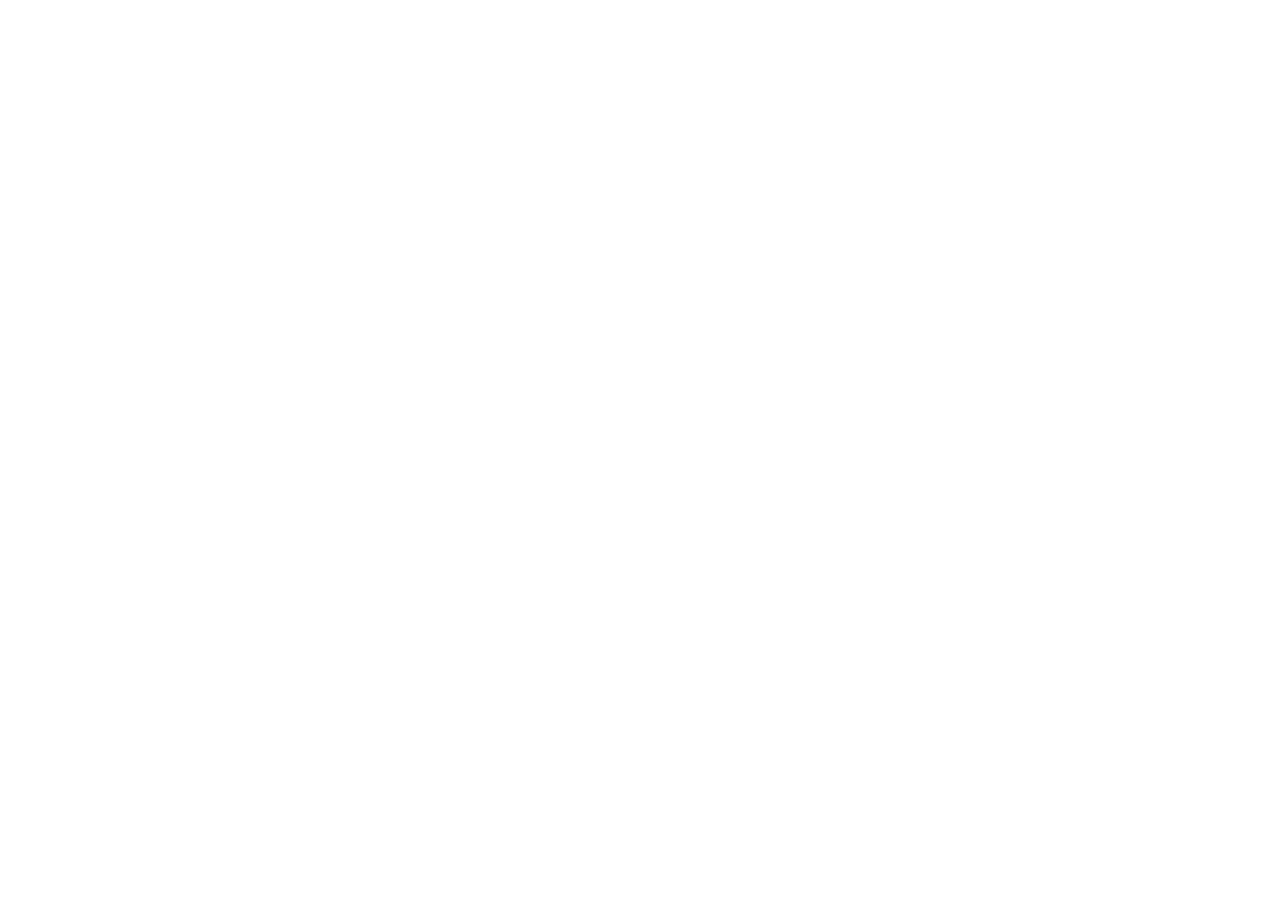
==== Aprofam/Login.htm @ 8a993410 "actializacion de datos" ====
<!DOCTYPE html>
<html lang="en">
<head>
    <meta charset="UTF-8">
    <meta name="viewport" content="width=device-width, initial-scale=1.0">
    <title>Registro</title>
</head>
<body>
    
</body>
</html>
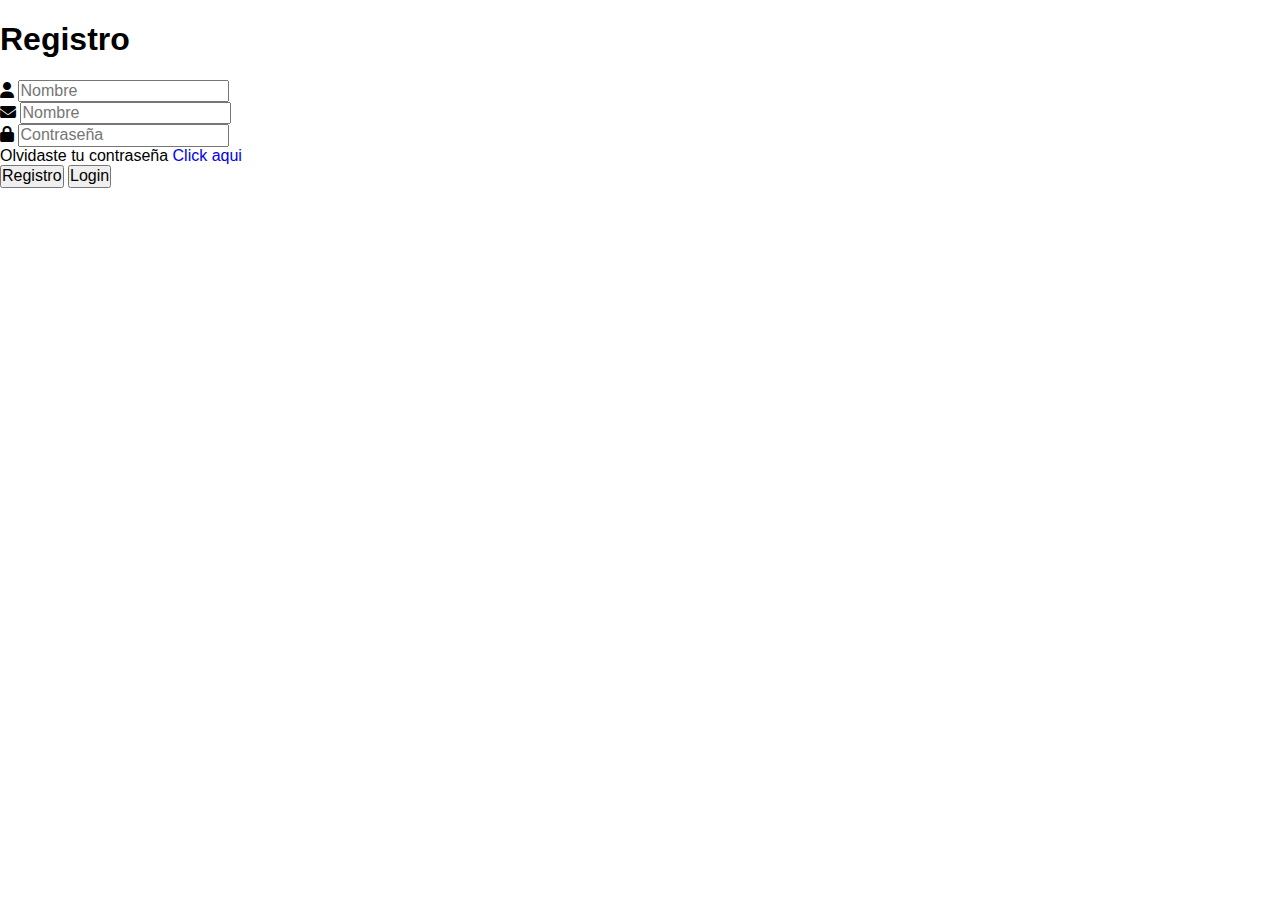
==== commit 99af173c: "Agregue login" ====
--- a/Aprofam/Login.htm
+++ b/Aprofam/Login.htm
@@ -4,8 +4,55 @@
     <meta charset="UTF-8">
     <meta name="viewport" content="width=device-width, initial-scale=1.0">
     <title>Registro</title>
+    <link rel="preload" href="css/normalize.css" as="style">
+    <link rel = "stylesheet" href = "css/normalize.css">
+    <!-- custom css -->
+    <link rel = "stylesheet" href = "css/registro.css">
+
+    <link rel = "stylesheet" href = "https://cdnjs.cloudflare.com/ajax/libs/font-awesome/6.5.2/css/all.min.css">
+    
+
+
+
+
+
 </head>
 <body>
     
+    <div>
+        <div>
+            <h1 id="title">Registro</h1>
+
+            <form>
+                <div class="input-group">
+                    <div class="input-field" id="nameInput">
+                        <i class="fa-solid fa-user"></i>
+                        <input type="text" placeholder="Nombre">
+                    </div>
+
+                    <div class="input field">
+                        <i class="fa-solid fa-envelope"></i>
+                        <input type="email" placeholder="Nombre">
+                    </div>
+
+                    <div class="input field">
+                        <i class="fa-solid fa-lock"></i>
+                        <input type="password" placeholder="Contraseña">
+                    </div>
+
+                    <p>Olvidaste tu contraseña <a href="#">Click aqui</a></p>
+
+                </div>
+
+                <div class="btn'field">
+                    <button id="signIn" type="button">Registro</button>
+                    <button id="signIn" type="button" class="disable">Login</button>
+                </div>
+
+            </form>
+        </div>
+
+    </div>
+
 </body>
 </html>--- a/Aprofam/css/registro.css
+++ b/Aprofam/css/registro.css
@@ -0,0 +1,39 @@
+*{
+    margin: 0;
+    padding: 0;
+    font-family: Arial, Helvetica, sans-serif;
+    box-sizing: border-box;
+    text-decoration: none;
+}
+
+.continer{
+    width: 100%;
+    height: 100%;
+    background-color: #D0D0D0;
+    display: flex;
+    align-items: center;
+    justify-content: center;
+}
+
+.form-content{
+    width: 100%;
+    max-width: 450px;
+    background-color: #2C2F35;
+    padding: 50px 60px 70px;
+    text-align: center;
+    border-radius: 25px;
+}
+
+.form-content h1{
+    font-size: 30px;
+    margin-bottom: 60px;
+    color: #FFFFFF;
+    position: relative;
+}
+
+.form-content h1::after{
+    content: '';
+    
+
+
+}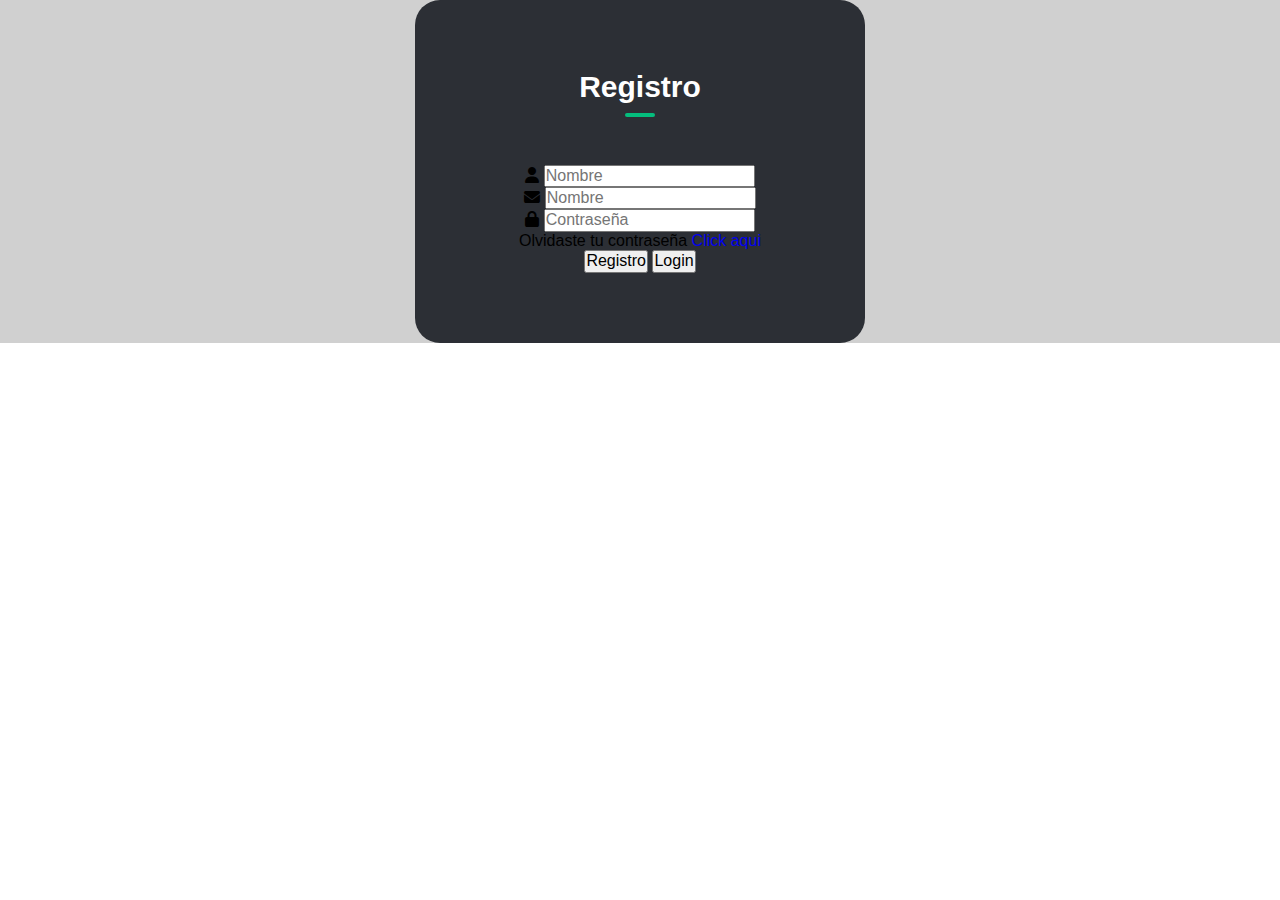
==== commit b5e46368: "Creacion de login" ====
--- a/Aprofam/Login.htm
+++ b/Aprofam/Login.htm
@@ -12,19 +12,18 @@
     <link rel = "stylesheet" href = "https://cdnjs.cloudflare.com/ajax/libs/font-awesome/6.5.2/css/all.min.css">
     
 
-
-
-
-
 </head>
 <body>
     
-    <div>
-        <div>
+    <div class="container">
+        <div class="form-content">
+
             <h1 id="title">Registro</h1>
 
             <form>
+
                 <div class="input-group">
+
                     <div class="input-field" id="nameInput">
                         <i class="fa-solid fa-user"></i>
                         <input type="text" placeholder="Nombre">
@@ -54,5 +53,7 @@
 
     </div>
 
+    <script src="registro.js"></script>
+
 </body>
 </html>--- a/Aprofam/css/registro.css
+++ b/Aprofam/css/registro.css
@@ -6,7 +6,8 @@
     text-decoration: none;
 }
 
-.continer{
+
+.container{
     width: 100%;
     height: 100%;
     background-color: #D0D0D0;
@@ -33,7 +34,13 @@
 
 .form-content h1::after{
     content: '';
-    
+    width: 30px;
+    height: 4px;
+    border-radius: 3px;
+    background: #04BD7D;
+    position: absolute;
+    bottom: -12px;
+    left: 50%;
+    transform: translate(-50%);
+}
 
-
-}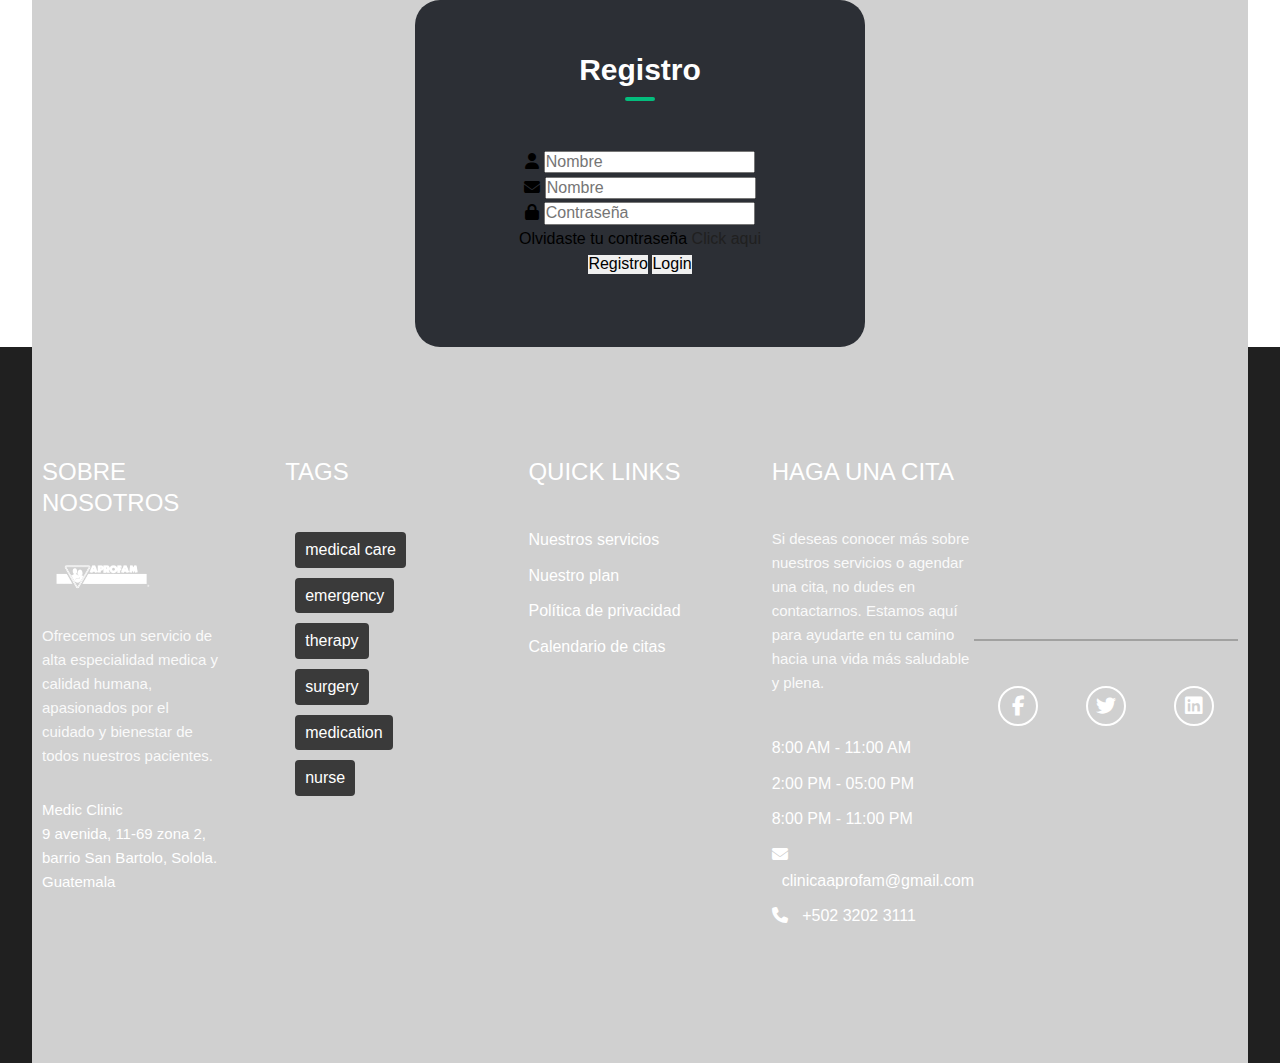
==== commit f209fe07: "Ultimas actualizaciones" ====
--- a/Aprofam/Login.htm
+++ b/Aprofam/Login.htm
@@ -7,6 +7,8 @@
     <link rel="preload" href="css/normalize.css" as="style">
     <link rel = "stylesheet" href = "css/normalize.css">
     <!-- custom css -->
+    <link rel = "stylesheet" href = "css/main.css">
+    
     <link rel = "stylesheet" href = "css/registro.css">
 
     <link rel = "stylesheet" href = "https://cdnjs.cloudflare.com/ajax/libs/font-awesome/6.5.2/css/all.min.css">
@@ -56,4 +58,76 @@
     <script src="registro.js"></script>
 
 </body>
+
+
+
+
+
+<footer id = "footer" class = "footer text-center">
+    <div class = "container">
+        <div class = "footer-inner text-white py grid">
+            <div class = "footer-item">
+                <h3 class = "footer-head">sobre nosotros</h3>
+                <div class = "icon">
+                    <img src = "images/Logo Aprofam.png">
+                </div>
+                <p class = "text text-md">Ofrecemos un servicio de alta especialidad medica y calidad humana, apasionados por el cuidado y bienestar de todos nuestros pacientes.</p>
+                <address>
+                    Medic Clinic <br>
+                    9 avenida, 11-69 zona 2, barrio San Bartolo, Solola.<br>
+                    Guatemala
+                </address>
+            </div>
+
+            <div class = "footer-item">
+                <h3 class = "footer-head">tags</h3>
+                <ul class = "tags-list flex">
+                    <li>medical care</li>
+                    <li>emergency</li>
+                    <li>therapy</li>
+                    <li>surgery</li>
+                    <li>medication</li>
+                    <li>nurse</li>
+                </ul>
+            </div>
+
+            <div class = "footer-item">
+                <h3 class = "footer-head">Quick Links</h3>
+                <ul>
+                    <li><a href = "#" class = "text-white">Nuestros servicios</a></li>
+                    <li><a href = "#" class = "text-white">Nuestro plan</a></li>
+                    <li><a href = "#" class = "text-white">Política de privacidad</a></li>  
+                    <li><a href = "#" class = "text-white">Calendario de citas</a></li>
+                </ul>
+            </div>
+
+            <div class = "footer-item">
+                <h3 class = "footer-head">HAGA UNA CITA</h3>
+                <p class = "text text-md">Si deseas conocer más sobre nuestros servicios o agendar una cita, no dudes en contactarnos. Estamos aquí para ayudarte en tu camino hacia una vida más saludable y plena.</p>
+                <ul class = "appointment-info">
+                    <li>8:00 AM - 11:00 AM</li>
+                    <li>2:00 PM - 05:00 PM</li>
+                    <li>8:00 PM - 11:00 PM</li>
+                    <li>
+                        <i class = "fas fa-envelope"></i>
+                        <span>clinicaaprofam@gmail.com</span>
+                    </li>
+                    <li>
+                        <i class = "fas fa-phone"></i>
+                        <span>+502 3202 3111</span>
+                    </li>
+                </ul>
+            </div>
+        </div>
+
+        <div class = "footer-links">
+            <ul class = "flex">
+                <li><a href = "#" class = "text-white flex"> <i class = "fab fa-facebook-f"></i></a></li>
+                <li><a href = "#" class = "text-white flex"> <i class = "fab fa-twitter"></i></a></li>
+                <li><a href = "#" class = "text-white flex"> <i class = "fab fa-linkedin"></i></a></li>
+            </ul>
+        </div>
+    </div>
+</footer>
+
 </html>--- a/Aprofam/css/main.css
+++ b/Aprofam/css/main.css
@@ -0,0 +1,1021 @@
+@import url('https://fonts.googleapis.com/css2?family=Poppins:wght@200;300;400;500;600;700;800;900&display=swap');
+
+/* variables */
+:root{
+    --fros-blue-color: #0050d5;
+    --light-blue-color: #16c5ff;
+    --dark-color: #202020;
+    --light-gray: #dedede;
+    --dark-gray: #a1a1a0;
+    --light-color: #fff;
+    --poppins-font: 'Poppins', sans-serif;
+    --transition: all 0.3s ease-in-out;
+    --box-shadow: 0 0 15px 2px rgba(0, 0, 0, 0.2)!important;
+}
+
+section[id]{
+    scroll-margin-top: 50px;    
+}
+
+html{
+    scroll-behavior: smooth;
+}
+/* some resets */
+*{
+    padding: 0;
+    margin: 0;
+    -webkit-box-sizing: border-box;
+            box-sizing: border-box;
+}
+html{
+    font-size: 10px;
+}
+body{
+    font-size: 1.6rem;
+    line-height: 1.6;
+    font-family: var(--poppins-font);
+}
+img{
+    width: 100%;
+    display: block;
+}
+ul{
+    list-style: none;
+}
+a{
+    text-decoration: none;
+    color: var(--dark-color);
+}
+.bg-blue{
+    background-color: var(--fros-blue-color);
+}
+.bg-white{
+    background-color: var(--light-color);
+}
+.text-blue{
+    color: var(--fros-blue-color);
+}
+.text-white{
+    color: var(--light-color);
+}
+
+/* button */
+.btn, button{
+    border: none;
+    cursor: pointer;
+}
+.btn{
+    padding: .9rem 4rem;
+    border-radius: 3rem;
+    display: inline-block;
+    background-color: var(--light-color);
+    font-weight: 500;
+    -webkit-box-shadow: 0 0 7px 2px rgba(0, 0, 0, 0.2);
+            box-shadow: 0 0 7px 2px rgba(0, 0, 0, 0.2);
+    -webkit-transition: var(--transition);
+    -o-transition: var(--transition);
+    transition: var(--transition);
+}
+.btn-white{
+    color: var(--fros-blue-color);
+}
+.btn-light-blue{
+    background-color: var(--light-blue-color);
+    color: var(--light-color);
+}
+.btn-blue{
+    background-color: var(--fros-blue-color);
+    color: var(--light-color);
+}
+.btn-group{
+    display: -webkit-box;
+    display: -ms-flexbox;
+    display: flex;
+    -ms-flex-wrap: wrap;
+        flex-wrap: wrap;
+    -webkit-box-align: center;
+        -ms-flex-align: center;
+            align-items: center;
+}
+.btn-group .btn{
+    width: 100%;
+}
+.btn-group .btn:first-child{
+    margin-bottom: 2rem;
+}
+.btn:hover{
+    -webkit-box-shadow: var(--box-shadow);
+            box-shadow: var(--box-shadow);
+}
+
+.container{
+    max-width: 95vw;
+    margin: 0 auto;
+    padding: 0 1rem;
+}
+.flex{
+    display: -webkit-box;
+    display: -ms-flexbox;
+    display: flex;
+    -webkit-box-align: center;
+        -ms-flex-align: center;
+            align-items: center;
+    -webkit-box-pack: center;
+        -ms-flex-pack: center;
+            justify-content: center;
+}
+.grid{
+    display: grid;
+}
+input{
+    outline: 0;
+}
+.lead{
+    font-size: 25px;
+    text-transform: capitalize;
+}
+h1, h2, h3{
+    text-transform: capitalize;
+    margin-top: 0;
+    line-height: 1.3;
+}
+.text{
+    opacity: 0.9;
+}
+.text-md{
+    font-size: 1.5rem;
+}
+.text-lg{
+    font-size: 2rem;
+    font-weight: 500;
+}
+.text-sm{
+    font-size: 1.3rem;
+}
+.py{
+    padding: 10.9rem 0;
+}
+.text-center{
+    text-align: center;
+}
+
+/* header */
+.header{
+    min-height: 100vh;
+}
+.navbar{
+    position: fixed;
+    top: 0;
+    left: 0;
+    width: 100%;
+    padding: 3.2rem 0;
+    z-index: 999;
+}
+.navbar .container{
+    -webkit-box-pack: justify;
+        -ms-flex-pack: justify;
+            justify-content: space-between;
+}
+.navbar-brand img{
+    width: 168px;
+}
+.navbar-show-btn, .navbar-hide-btn{
+    background-color: transparent;
+    width: 30px;
+    -webkit-transition: var(--transition);
+    -o-transition: var(--transition);
+    transition: var(--transition);
+}
+button[class ^= navbar]:hover{
+    -webkit-transform: scale(1.1);
+        -ms-transform: scale(1.1);
+            transform: scale(1.1);
+}
+
+
+.navbar-collapse{
+    position: fixed;
+    top: 0;
+    right: 0;
+    width: 100%;
+    height: 100%;
+    padding: 8rem 3rem;
+    display: -webkit-box;
+    display: -ms-flexbox;
+    display: flex;
+    -webkit-box-orient: vertical;
+    -webkit-box-direction: normal;
+        -ms-flex-direction: column;
+            flex-direction: column;
+    -webkit-box-pack: justify;
+        -ms-flex-pack: justify;
+            justify-content: space-between;
+    -webkit-box-shadow: -3px 0 10px 4px rgba(0, 0, 0, 0.1);
+            box-shadow: -3px 0 10px 4px rgba(0, 0, 0, 0.1);
+    -webkit-transform: translateX(110%);
+        -ms-transform: translateX(110%);
+            transform: translateX(110%);
+    -webkit-transition: var(--transition);
+    -o-transition: var(--transition);
+    transition: var(--transition);
+    z-index: 1000;
+}
+/* navbar show class */
+.navbar-show{
+    -webkit-transform: translateX(0);
+        -ms-transform: translateX(0);
+            transform: translateX(0);
+}
+.navbar-hide-btn{
+    position: absolute;
+    right: 2rem;
+    top: 4.5rem;
+}
+.nav-item{
+    margin: 1.4rem 0;
+}
+.nav-link{
+    opacity: 0.8;
+    font-weight: 600;
+    -webkit-transition: var(--transition);
+    -o-transition: var(--transition);
+    transition: var(--transition);
+    display: inline-block;
+}
+.nav-link:hover{
+    opacity: 1;
+    color: var(--fros-blue-color);
+    -webkit-transform: translateX(10px);
+        -ms-transform: translateX(10px);
+            transform: translateX(10px);
+}
+.search-icon{
+    display: block;
+    width: 27px;
+    margin-right: 1rem;
+}
+.search-control::-webkit-input-placeholder{
+    color: var(--light-gray);
+}
+.search-control::-moz-placeholder{
+    color: var(--light-gray);
+}
+.search-control:-ms-input-placeholder{
+    color: var(--light-gray);
+}
+.search-control::-ms-input-placeholder{
+    color: var(--light-gray);
+}
+.search-control::placeholder{
+    color: var(--light-gray);
+}
+.search-control{
+    height: 27px;
+    width: 100%;
+    border-radius: 1.9rem;
+    border: 2px solid var(--light-gray);
+    padding: 0 1.5rem;
+}
+
+/* header inner */
+.header-inner{
+    padding-top: 16rem;
+}
+.header-inner-left h1{
+    font-size: 4rem;
+    font-weight: 300;
+    margin-bottom: 0;
+}
+.header-inner-left h1 span{
+    font-weight: 600;
+    text-transform: uppercase;
+}
+.header-inner-left .lead{
+    opacity: 0.9;
+}
+.header-inner-left .text{
+    margin: 5.8rem 0;
+    max-width: 500px;
+    margin-right: auto;
+    margin-left: auto;
+}
+.header-inner-left .btn-group{
+    -webkit-box-pack: center;
+        -ms-flex-pack: center;
+            justify-content: center;
+}
+.header-inner-right{
+    margin-top: 6rem;
+}
+.header-inner-right img{
+    max-width: 520px;
+    margin: 0 auto;
+}
+
+/* about section */
+.section-head h2{
+    font-size: 4rem;
+    font-weight: 500;
+    margin-bottom: 3rem;
+    text-align: center;
+}
+.border-line{
+    height: .4rem;
+    width: 100%;
+    margin-right: auto;
+    margin-left: auto;
+    background-color: var(--light-gray);
+    position: relative;
+}
+.border-line::after{
+    content: "";
+    position: absolute;
+    top: 0;
+    left: 50%;
+    -webkit-transform: translateX(-50%);
+        -ms-transform: translateX(-50%);
+            transform: translateX(-50%);
+    height: 100%;
+    width: 102px;
+    background-color: var(--light-blue-color);
+}
+.about-left{
+    margin-bottom: 6rem;
+}
+.about-right{
+    margin-top: 16.8rem;
+}
+.about-left .text{
+    margin: 5.6rem 0;
+    line-height: 2.3;
+}
+.about .btn-white{
+    color: var(--dark-gray);
+}
+.about-right .img{
+    width: 100%;
+    background-color: #3983fe;
+    max-width: 537px;
+    position: relative;
+}
+.about-right .img img{
+    padding-top: 10rem;
+    -webkit-transform: scaleX(1.03);
+        -ms-transform: scaleX(1.03);
+            transform: scaleX(1.03);
+}
+.about-right .img::after, .about-right .img::before{
+    content: "";
+    position: absolute;
+    width: 100%;
+    height: 100%;
+}
+.about-right .img::after{
+    top: -56px;
+    left: 0;
+    background-color: #0060ff;
+    z-index: -1;
+}
+.about-right .img::before{
+    top: -112px;
+    left: 0;
+    background-color: var(--fros-blue-color);
+    z-index: -2;
+}
+
+/* banner one section */
+.banner-one{
+    background: -webkit-gradient(linear, left top, left bottom, from(rgba(0, 80, 213, 0.9)), to(rgba(0, 90, 213, 0.85))), url('../images/banner-1-img.png') top/cover no-repeat;
+    background: -o-linear-gradient(rgba(0, 80, 213, 0.9), rgba(0, 90, 213, 0.85)), url('../images/banner-1-img.png') top/cover no-repeat;
+    background: linear-gradient(rgba(0, 80, 213, 0.9), rgba(0, 90, 213, 0.85)), url('../images/banner-1-img.png') top/cover no-repeat;
+    height: 480px;
+    display: -webkit-box;
+    display: -ms-flexbox;
+    display: flex;
+    -webkit-box-align: center;
+        -ms-flex-align: center;
+            align-items: center;
+    -webkit-box-pack: center;
+        -ms-flex-pack: center;
+            justify-content: center;
+}
+.banner-one .lead{
+    font-size: 2.8rem;
+    font-weight: 500;
+    max-width: 600px;
+}
+.banner-one .text-sm{
+    font-weight: 500;
+}
+
+/* services section */
+.services .section-head .text-lg{
+    color: var(--dark-gray);
+    margin-top: -2rem;
+}
+.services .section-head img{
+    margin: 3.7rem auto;
+}
+.line-art{
+    max-width: 240px;
+    margin: auto;
+}
+.line-art img{
+    width: 30px;
+}
+.line-art div{
+    width: 100px;
+    height: 2px;
+    background-color: var(--light-gray);
+}
+.services-inner{
+    padding: 6rem 0;
+}
+.service-item{
+    padding: 3rem;
+    margin-bottom: 3rem;
+}
+.service-item:last-child{
+    margin-bottom: 0;
+}
+.service-item .icon img{
+    width: 80px;
+    margin: auto;
+}
+.service-item h3{
+    margin: 5rem 0;
+    opacity: 0.7;
+}
+
+/* banner two section */
+.banner-two{
+    background: -webkit-gradient(linear, left top, left bottom, from(rgba(0, 80, 213, 0.9)), to(rgba(0, 90, 213, 0.85))), url('../images/banner-two-bg.png') top/cover no-repeat;
+    background: -o-linear-gradient(rgba(0, 80, 213, 0.9), rgba(0, 90, 213, 0.85)), url('../images/banner-two-bg.png') top/cover no-repeat;
+    background: linear-gradient(rgba(0, 80, 213, 0.9), rgba(0, 90, 213, 0.85)), url('../images/banner-two-bg.png') top/cover no-repeat;
+    padding: 13.6rem 0;
+}
+.banner-two-left img{
+    max-width: 620px;
+    margin: auto;
+}
+.banner-two-right .lead{
+    font-size: 2.2rem;
+    margin-top: 6rem;
+}
+.banner-two-right .btn-group{
+    margin-top: 6rem;
+    -webkit-box-pack: center;
+        -ms-flex-pack: center;
+            justify-content: center;
+}
+
+/* doctors panel */
+.doc-panel-inner{
+    margin-top: 8rem;
+}
+.doc-panel-item{
+    margin-bottom: 6rem;
+}
+.doc-panel-item:last-child{
+    margin-bottom: 0;
+}
+.doc-panel-item .img{
+    position: relative;
+    height: 440px;
+    background-color: var(--light-gray);
+    overflow: hidden;
+    -webkit-box-align: end;
+        -ms-flex-align: end;
+            align-items: flex-end;
+}
+.doc-panel-item .img .info{
+    position: absolute;
+    bottom: -100%;
+    left: 0;
+    width: 100%;
+    height: 100px;
+    -webkit-box-orient: vertical;
+    -webkit-box-direction: normal;
+        -ms-flex-direction: column;
+            flex-direction: column;
+    -webkit-transition: var(--transition);
+    -o-transition: var(--transition);
+    transition: var(--transition);
+}
+.doc-panel-item .img{
+    max-width: 357px;
+    margin-left: auto;
+    margin-right: auto;
+}
+.doc-panel-item:hover .info{
+    bottom: 0;
+}
+
+/* package service */
+.package-service-inner{
+    margin-top: 14rem;
+}
+.package-service{
+    background: -webkit-gradient(linear, left top, left bottom, from(rgba(0, 80, 213, 0.85)), to(rgba(0, 80, 213, 0.95))), url('../images/package-service-img.jpg') center/cover no-repeat;
+    background: -o-linear-gradient(rgba(0, 80, 213, 0.85), rgba(0, 80, 213, 0.95)), url('../images/package-service-img.jpg') center/cover no-repeat;
+    background: linear-gradient(rgba(0, 80, 213, 0.85), rgba(0, 80, 213, 0.95)), url('../images/package-service-img.jpg') center/cover no-repeat;
+}
+.package-service-head{
+    color: var(--light-color);
+}
+.package-service-head h2{
+    font-size: 39px;
+}
+.package-service-item{
+    padding: 3rem 5rem;
+    position: relative;
+    margin-bottom: 12rem;
+}
+.package-service-item:last-child{
+    margin-bottom: 0;
+}
+.package-service-item .icon{
+    width: 86px;
+    height: 86px;
+    background-color: var(--light-blue-color);
+    border-radius: 2rem;
+    border-bottom-right-radius: 0;
+    color: var(--light-color);
+    position: absolute;
+    top: -43px;
+    left: 50%;
+    -webkit-transform: translateX(-50%) rotate(45deg);
+        -ms-transform: translateX(-50%) rotate(45deg);
+            transform: translateX(-50%) rotate(45deg);
+}
+.package-service-item .icon i{
+    -webkit-transform: rotate(-45deg);
+        -ms-transform: rotate(-45deg);
+            transform: rotate(-45deg);
+}
+.package-service-item h3{
+    opacity: 0.7;
+    margin: 8rem 0 4rem 0;
+}
+.package-service-item .text-sm{
+    color: var(--dark-gray);
+}
+.package-service-item .btn{
+    margin: 4rem 0;
+}
+
+/* posts section */
+.posts{
+    background-color: var(--light-gray);
+}
+.posts-inner{
+    margin-top: 6rem;
+}
+.post-item{
+    padding: 1.2rem;
+    -webkit-box-shadow: var(--box-shadow);
+            box-shadow: var(--box-shadow);
+    margin-bottom: 6rem;
+}
+.post-item:last-child{
+    margin-bottom: 0;
+}
+.post-item .content{
+    padding: 3rem 2rem 1rem 2rem;
+}
+.post-item h4{
+    margin-bottom: 1rem;
+}
+.post-item .text{
+    padding: 1rem 0;
+}
+.post-item .info{
+    -webkit-box-pack: justify;
+        -ms-flex-pack: justify;
+            justify-content: space-between;
+    color: var(--dark-gray);
+}
+.post-item .info .text{
+    padding-bottom: 0;
+}
+
+/* contact section */
+.contact-left{
+    margin-bottom: 6rem;
+    height: 100%;
+}
+.contact-left iframe{
+    width: 100%;
+    height: 100%;
+    -o-object-fit: cover;
+       object-fit: cover;
+}
+.contact-right{
+    padding: 5rem 4rem;
+}
+.contact-right form{
+    margin-top: 5rem;
+}
+.form-element .form-control{
+    width: 100%;
+    background-color: #3373dd;
+    border: none;
+    outline: 0;
+    padding: 1rem 1.6rem;
+    margin-bottom: 1.6rem;
+    color: var(--light-color);
+}
+.form-element .form-control::-webkit-input-placeholder{
+    color: var(--light-color);
+}
+.form-element .form-control::-moz-placeholder{
+    color: var(--light-color);
+}
+.form-element .form-control:-ms-input-placeholder{
+    color: var(--light-color);
+}
+.form-element .form-control::-ms-input-placeholder{
+    color: var(--light-color);
+}
+.form-element .form-control::placeholder{
+    color: var(--light-color);
+}
+.btn-submit{
+    margin-top: 4rem;
+}
+.btn-submit i{
+    margin-right: 2rem;
+}
+
+/* footer */
+.footer{
+    background-color: var(--dark-color);
+}
+.footer-item{
+    margin-bottom: 6rem;
+}
+.footer-item:last-child{
+    margin-bottom: 0;
+}
+.footer-head{
+    text-transform: uppercase;
+    font-weight: 500;
+    font-size: 2.4rem;
+    margin-bottom: 4rem;
+}
+.footer-item .icon{
+    width: 120px;
+    margin: auto;
+}
+.footer-item .text{
+    padding: 3rem 0;
+    max-width: 500px;
+    margin-right: auto;
+    margin-left: auto;
+}
+.footer-item address{
+    font-size: 1.5rem;
+    font-style: normal;
+}
+.footer-item .tags-list{
+    -ms-flex-wrap: wrap;
+        flex-wrap: wrap;
+}
+.footer-item .tags-list li{
+    margin: .5rem 1rem;
+    padding: .5rem 1rem;
+    background-color: rgb(58, 58, 58);
+    border-radius: .4rem;
+}
+.footer-item a{
+    margin-bottom: 1rem;
+    display: inline-block;
+    -webkit-transition: var(--transition);
+    -o-transition: var(--transition);
+    transition: var(--transition);
+}
+.footer-item a:hover{
+    color: var(--dark-gray);
+}
+.footer-item:last-child .text{
+    padding-top: 0;
+}
+.footer-item .appointment-info li{
+    margin: 1rem 0;
+}
+.footer-item .appointment-info li span{
+    margin-left: 1rem;
+}
+.footer-links{
+    border-top: 2px solid var(--dark-gray);
+    padding: 4.5rem 0;
+}
+.footer-links li{
+    margin: 0 2.4rem;
+    font-size: 2rem;
+}
+.footer-links li a{
+    height: 40px;
+    width: 40px;
+    border-radius: 50%;
+    border: 2px solid var(--light-color);
+    -webkit-transition: var(--transition);
+    -o-transition: var(--transition);
+    transition: var(--transition);
+}
+.footer-links li a:hover{
+    background-color: var(--light-color);
+    color: var(--fros-blue-color);
+}
+
+
+
+
+/* Media Queries */
+@media(min-width: 450px){
+    .navbar-collapse{
+        width: 320px;
+    }
+    .btn-group .btn{
+        width: auto;
+    }
+    .btn-group .btn:first-child{
+        margin-right: 48px;
+        margin-bottom: 0;
+    }
+    .border-line{
+        width: 405px;
+    }
+
+}
+
+@media(min-width: 768px){
+    .header-inner-left h1{
+        font-size: 5.7rem;
+    }
+    .services-inner, .doc-panel-inner{
+        grid-template-columns: repeat(2, 1fr);
+    }
+    .doc-panel-inner{
+        -webkit-column-gap: 3rem;
+           -moz-column-gap: 3rem;
+                column-gap: 3rem;
+    }
+    .doc-panel .section-head h2{
+        text-align: left;
+    }
+    .package-service-inner, .posts-inner, .footer-inner{
+        grid-template-columns: repeat(2, 1fr);
+        -webkit-column-gap: 6rem;
+           -moz-column-gap: 6rem;
+                column-gap: 6rem;
+    }
+    .footer-inner{
+        text-align: left;
+    }
+    .footer-item .icon, .footer-item .text{
+        margin-left: 0;
+    }
+    .footer-item .tags-list{
+        -webkit-box-pack: start;
+            -ms-flex-pack: start;
+                justify-content: flex-start;
+    }
+}
+
+@media(min-width: 992px){
+    .header-inner{
+        padding-top: 3.2rem;
+    }
+    .header-inner .container{
+        grid-template-columns: 545px auto;
+        -webkit-box-align: center;
+            -ms-flex-align: center;
+                align-items: center;
+        height: calc(100vh - 32px);
+        position: relative;
+    }
+    .header-inner-left{
+        text-align: left;
+    }
+    .header-inner-left .text{
+        margin-left: 0;
+    }
+    .header-inner-left .btn-group{
+        -webkit-box-pack: start;
+            -ms-flex-pack: start;
+                justify-content: start;
+    }
+    .header-inner-right img{
+        position: absolute;
+        bottom: 0;
+        right: 0;
+        padding-left: 5rem;
+    }
+    .about-inner .container{
+        grid-template-columns: repeat(2, 1fr);
+        -webkit-column-gap: 3rem;
+           -moz-column-gap: 3rem;
+                column-gap: 3rem;
+    }
+    .about-left{
+        text-align: left;
+        margin-bottom: 0;
+    }
+    .about-left .section-head h2{
+        text-align: left;
+    }
+    .border-line{
+        margin-left: 0;
+    }
+    .border-line::after{
+        left: 0;
+        -webkit-transform: translateX(0);
+            -ms-transform: translateX(0);
+                transform: translateX(0);
+    }
+    .about-right{
+        margin-left: auto;
+        margin-top: 11.2rem;
+    }
+
+    .banner-two .container{
+        grid-template-columns: repeat(2, 1fr);
+        -webkit-box-align: center;
+            -ms-flex-align: center;
+                align-items: center;
+        -webkit-column-gap: 6rem;
+           -moz-column-gap: 6rem;
+                column-gap: 6rem;
+    }
+    .banner-two-right{
+        text-align: left;
+    }
+    .banner-two-right .btn-group{
+        -webkit-box-pack: start;
+            -ms-flex-pack: start;
+                justify-content: flex-start;
+    }
+    .banner-two-right .lead{
+        margin-top: 0;
+    }
+    .banner-two-left img{
+        width: 100%;
+        max-width: 100%;
+    }
+    .doc-panel-inner{
+        grid-template-columns: repeat(3, 1fr);
+    }
+    .doc-panel-item{
+        margin-bottom: 0;
+    }
+    .package-service-inner{
+        grid-template-columns: repeat(3, 1fr);
+    }
+    .package-service-item{
+        margin-bottom: 0;
+    }
+
+    .contact .container{
+        grid-template-columns: repeat(2, 1fr);
+        -webkit-column-gap: 2.4rem;
+           -moz-column-gap: 2.4rem;
+                column-gap: 2.4rem;
+    }
+}
+
+@media(min-width: 1200px){
+    .navbar-show-btn, .navbar-hide-btn{
+        display: none;
+    }
+    .navbar-collapse{
+        -webkit-transform: translateX(0);
+            -ms-transform: translateX(0);
+                transform: translateX(0);
+        position: relative;
+        -webkit-box-orient: horizontal;
+        -webkit-box-direction: normal;
+            -ms-flex-direction: row;
+                flex-direction: row;
+        -webkit-box-pack: end;
+            -ms-flex-pack: end;
+                justify-content: flex-end;
+        -webkit-box-align: center;
+            -ms-flex-align: center;
+                align-items: center;
+        width: 100%;
+        height: auto;
+        padding: 0;
+        background-color: transparent;
+        -webkit-box-shadow: none;
+                box-shadow: none;
+        -webkit-transition: none;
+        -o-transition: none;
+        transition: none;
+    }
+    .navbar-nav{
+        display: -webkit-box;
+        display: -ms-flexbox;
+        display: flex;
+    }
+    .nav-item{
+        margin: 0;
+        margin-left: 3.5rem;
+    }
+    .nav-link{
+        color: var(--light-color);
+        opacity: 1;
+        font-weight: 500;
+        position: relative;
+    }
+    .nav-link::after{
+        content: "";
+        position: absolute;
+        top: 100%;
+        left: 0;
+        height: 2px;
+        width: 0;
+        background-color: var(--light-color);
+        opacity: 0;
+        -webkit-transition: var(--transition);
+        -o-transition: var(--transition);
+        transition: var(--transition);
+    }
+    .nav-link:hover{
+        -webkit-transform: none;
+            -ms-transform: none;
+                transform: none;
+        color: var(--light-color);
+    }
+    .nav-link:hover::after{
+        opacity: 1;
+        width: 100%;
+    }
+    .search-bar{
+        margin-left: 5.5rem;
+    }
+    .search-inner-right{
+        width: 100%;
+    }
+    .search-inner-right img{
+        padding-left: 0;
+        max-width: 647px;
+    }
+    .search-control{
+        width: 150px;
+    }
+    .header-inner-right{
+        width: 100%;
+    }
+    .header-inner-right img{
+        padding-left: 0;
+        max-width: 647px;
+    }
+
+    .services-inner{
+        grid-template-columns: repeat(4, 1fr);
+        -webkit-column-gap: 2rem;
+           -moz-column-gap: 2rem;
+                column-gap: 2rem;
+    }
+    .service-item{
+        margin-bottom: 0;
+    }
+    .doc-panel-inner{
+        -webkit-column-gap: 9rem;
+           -moz-column-gap: 9rem;
+                column-gap: 9rem;
+    }
+    .posts-inner{
+        grid-template-columns: repeat(3, 1fr);
+    }
+    .post-item{
+        margin-bottom: 0;
+    }
+
+    .contact .container{
+        grid-template-columns: auto 514px;
+    }
+    .footer-inner{
+        grid-template-columns: repeat(4, 1fr);
+        -webkit-column-gap: 6rem;
+           -moz-column-gap: 6rem;
+                column-gap: 6rem;
+    }
+}
+
+@media(min-width: 1480px){
+    /* general */
+    .container{
+        max-width: 81vw;
+    }
+}
+
+/* transition and animation stopper */
+.resize-animation-stopper *{
+    -webkit-animation: none!important;
+            animation: none!important;
+    -webkit-transition: none!important;
+    -o-transition: none!important;
+    transition: none!important;
+}
